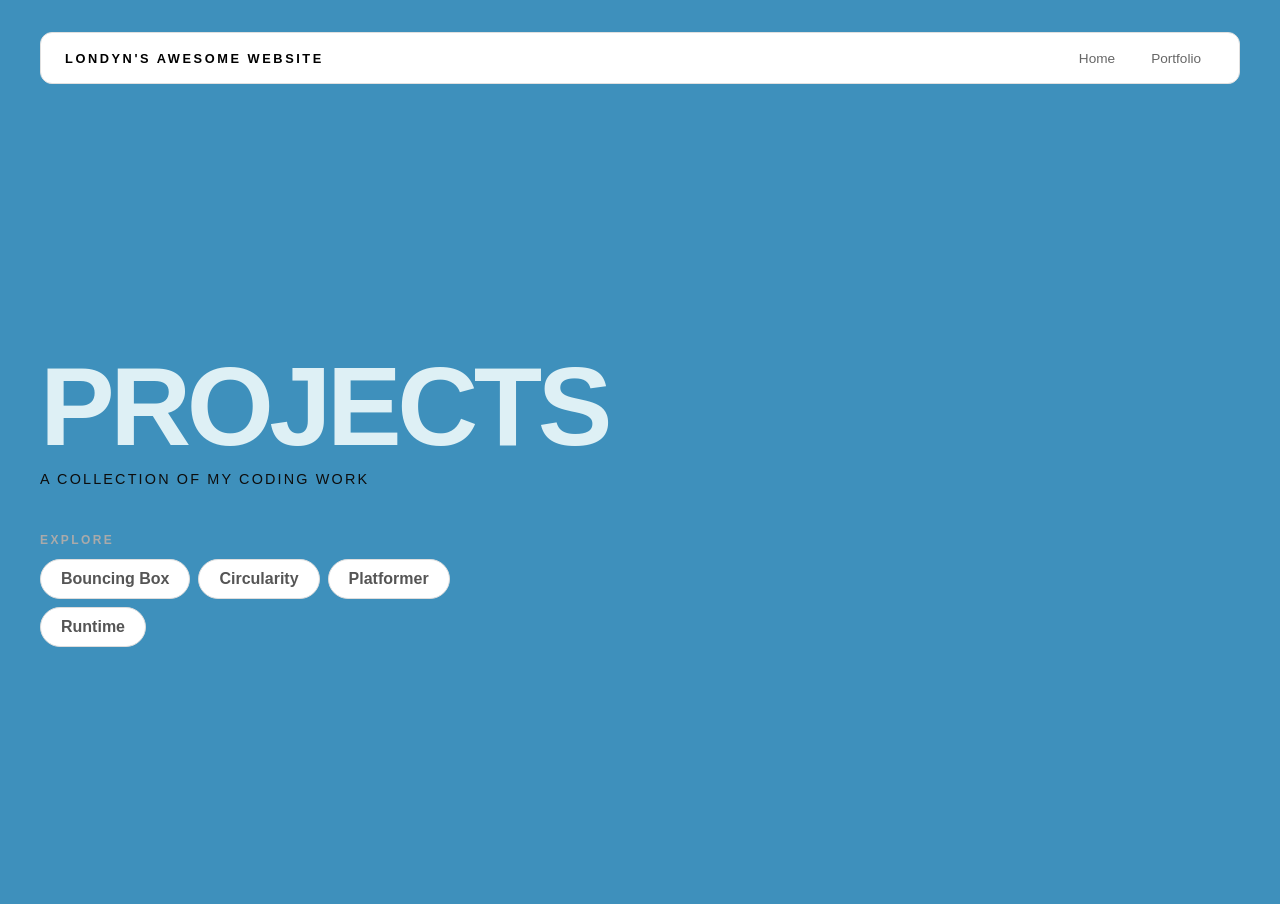
==== portfolio.html @ c6036392 "finished first website" ====
<!DOCTYPE html>
<html lang="en">

<head>
  <meta charset="UTF-8" />
  <meta name="viewport" content="width=device-width, initial-scale=1.0" />
  <title>Londyn's awesome website</title>
  <link rel="stylesheet" href="style.css" />
</head>

<body>
  <div id="all-contents">
    <nav>
      <h1>Londyn's awesome website</h1>
      <ul id="nav-ul">
        <li class="nav-li"><a href="index.html">Home</a></li>
        <li class="nav-li"><a href="portfolio.html">Portfolio</a></li>
      </ul>
    </nav>

    <main class="portfolio-main">
      <div class="content">
        <h2>Projects</h2>
        <p>A collection of my coding work</p>
        <div id="interests">
          <h3>Explore</h3>
          <ul>
            <li><a href="fsd-projects/bouncing-box/index.html">Bouncing Box</a></li>
            <li><a href="fsd-projects/circularity/index.html">Circularity</a></li>
            <li><a href="fsd-projects/platformer/index.html">Platformer</a></li>
            <li><a href="fsd-projects/runtime/index.html">Runtime</a></li>
          </ul>
        </div>
      </div>
    </main>
  </div>
</body>

</html>
---- style.css ----
* {
  box-sizing: border-box;
}

body {
  margin: 0;
  background: rgba(32, 127, 178, 0.862);
  color: #c9d4dd;
  font-family: "Helvetica Neue", Arial, sans-serif;
}

#all-contents {
  max-width: 1500px;
  min-height: 100vh;
  margin: 0 auto;
  padding: 32px 40px;
}
main {
  display: grid;
  grid-template-columns: minmax(0, 1fr) minmax(0, 1.6fr);
  align-items: center;
  min-height: calc(100vh - 160px);
  gap: clamp(32px, 5vw, 80px);
}

.sidebar {
  width: 100%;
}

.content {
  display: flex;
  flex-direction: column;
  align-items: flex-start;
  gap: 12px;
}
h2 {
  margin: 0;
  font-size: clamp(4rem, 10vw, 7rem);
  line-height: 0.9;
  font-weight: 900;
  letter-spacing: -0.04em;
  text-transform: uppercase;
  color: #def0f5;
}

.content > p {
  margin: 0;
  color: #0d0d0d;
  font-size: 0.9rem;
  text-transform: uppercase;
  letter-spacing: 0.15em;
  line-height: 1.4;
}
#interests {
  margin-top: 32px;
  width: 100%;
}

#interests h3 {
  margin: 0 0 12px;
  font-size: 0.75rem;
  font-weight: 700;
  text-transform: uppercase;
  letter-spacing: 0.2em;
  color: #aaa;
}

#interests ul {
  list-style: none;
  margin: 0;
  padding: 0;
  display: flex;
  flex-wrap: wrap;
  gap: 8px;
}

#interests li {
  color: #555;
  font-size: 1rem;
  font-weight: 600;
  padding: 10px 20px;
  background: #fff;
  border: 1px solid #ddd;
  border-radius: 100px;
  transition:
    background 0.25s ease,
    color 0.25s ease,
    transform 0.25s ease;
  cursor: default;
}

#interests li:hover {
  background: #000;
  color: #fff;
  border-color: #000;
  transform: translateY(-2px);
}

@media (max-width: 700px) {
  #all-contents {
    padding: 24px;
  }

  main {
    grid-template-columns: 1fr;
    align-items: start;
    min-height: auto;
  }

  .sidebar {
    display: none;
  }
}
.sidebar-img {
  width: 75%;
  max-width: 760px;
  aspect-ratio: 3 / 4;
  object-fit: cover;
  display: block;
  border-radius: 16px;
  filter: grayscale(100%);
  box-shadow: 0 8px 30px rgba(0, 0, 0, 0.12);
  transition:
    filter 0.4s ease,
    transform 0.4s ease,
    box-shadow 0.4s ease;
}

.sidebar-img:hover {
  filter: grayscale(0%);
  transform: translateY(-4px);
  box-shadow: 0 16px 40px rgba(0, 0, 0, 0.18);
}

nav {
  display: flex;
  justify-content: space-between;
  align-items: center;
  margin-bottom: 48px;
  padding: 16px 24px;
  background: #fff;
  border: 1px solid #e0e0e0;
  border-radius: 12px;
}

nav h1 {
  margin: 0;
  font-size: 0.8rem;
  font-weight: 700;
  text-transform: uppercase;
  letter-spacing: 0.2em;
  color: #000;
}

#nav-ul {
  list-style: none;
  display: flex;
  gap: 8px;
  margin: 0;
  padding: 0;
}

.nav-li a {
  color: #666;
  text-decoration: none;
  font-size: 0.85rem;
  font-weight: 500;
  padding: 6px 14px;
  border-radius: 8px;
  transition:
    background 0.25s ease,
    color 0.25s ease;
}

.nav-li a:hover {
  background: #000;
  color: #fff;
}

#interests li a {
  color: inherit;
  text-decoration: none;
}
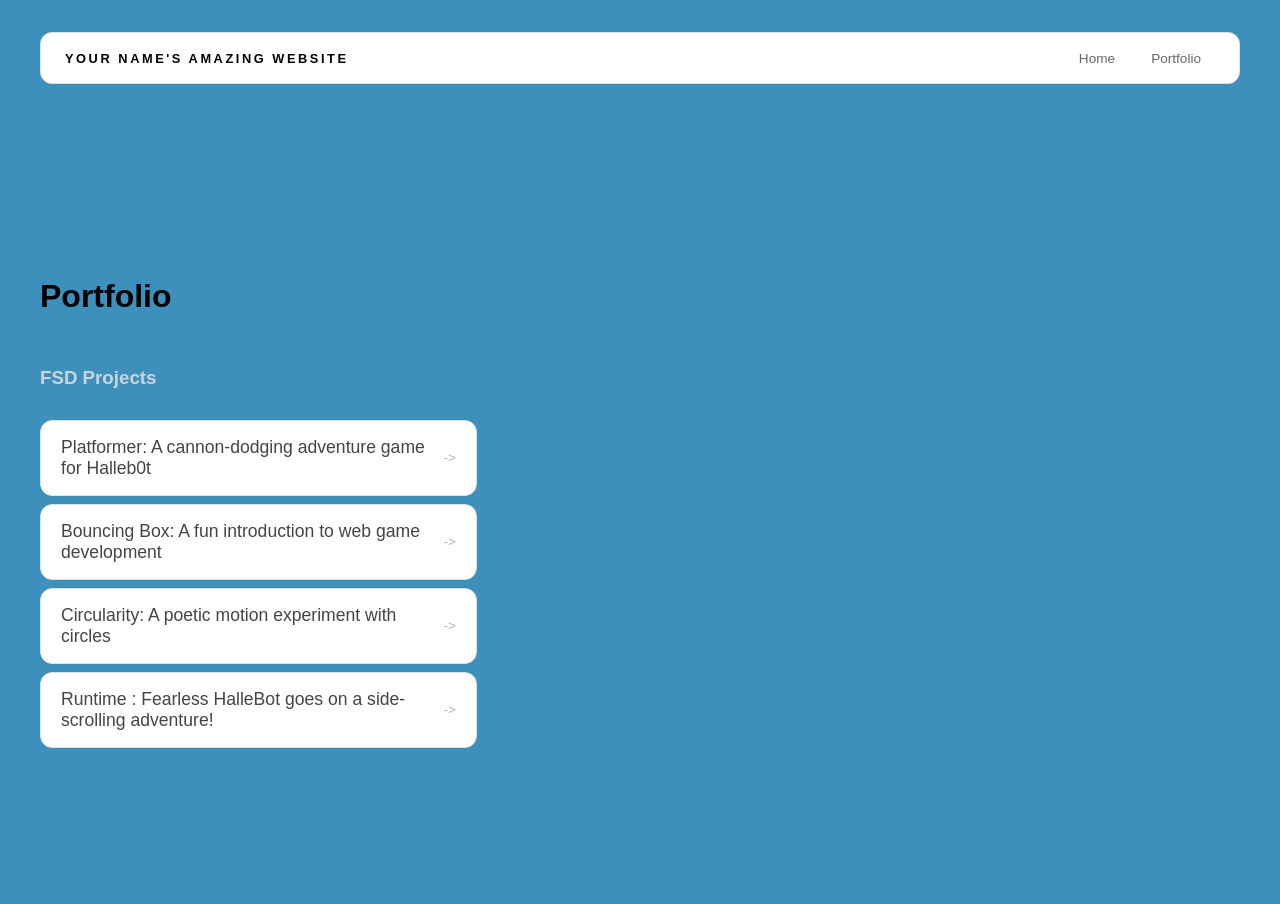
==== commit 3266f1da: "add portfolio page to website" ====
--- a/portfolio.html
+++ b/portfolio.html
@@ -1,39 +1,45 @@
-<!DOCTYPE html>
-<html lang="en">
+<html>
+  <head>
+    <title>Londyn's awesome website</title>
+    <link rel="stylesheet" href="style.css" />
+  </head>
 
-<head>
-  <meta charset="UTF-8" />
-  <meta name="viewport" content="width=device-width, initial-scale=1.0" />
-  <title>Londyn's awesome website</title>
-  <link rel="stylesheet" href="style.css" />
-</head>
+  <body>
+    <!-- All content goes here -->
+    <div id="all-contents">
+      <nav>
+        <h1>Your Name's Amazing Website</h1>
+        <ul id="nav-ul">
+          <li class="nav-li">
+            <a href="index.html">Home</a>
+          </li>
+          <li class="nav-li">
+            <a href="portfolio.html">Portfolio</a>
+          </li>
+        </ul>
+      </nav>
 
-<body>
-  <div id="all-contents">
-    <nav>
-      <h1>Londyn's awesome website</h1>
-      <ul id="nav-ul">
-        <li class="nav-li"><a href="index.html">Home</a></li>
-        <li class="nav-li"><a href="portfolio.html">Portfolio</a></li>
-      </ul>
-    </nav>
-
-    <main class="portfolio-main">
-      <div class="content">
-        <h2>Projects</h2>
-        <p>A collection of my coding work</p>
-        <div id="interests">
-          <h3>Explore</h3>
-          <ul>
-            <li><a href="fsd-projects/bouncing-box/index.html">Bouncing Box</a></li>
-            <li><a href="fsd-projects/circularity/index.html">Circularity</a></li>
-            <li><a href="fsd-projects/platformer/index.html">Platformer</a></li>
-            <li><a href="fsd-projects/runtime/index.html">Runtime</a></li>
-          </ul>
+      <main>
+        <div class="content">
+          <h1>Portfolio</h1>
+          <h3>FSD Projects</h3>
+          <ul id="portfolio">
+            <li>
+              <a href="fsd-projects/platformer/">Platformer: A cannon-dodging adventure game for Halleb0t</a>
+           </li>
+           <li>
+            <a href="fsd-projects/bouncing-box/">Bouncing Box: A fun introduction to web game development</a>
+          </li>
+          <li>
+            <a href="fsd-projects/circularity/">Circularity: A poetic motion experiment with circles</a>
+          </li>
+          <li>
+            <a href="fsd-projects/runtime/">Runtime : Fearless HalleBot goes on a side-scrolling adventure!</a>
+          </li>
+        </ul>
+        <!-- ASD Projects will go here -->
         </div>
-      </div>
-    </main>
-  </div>
-</body>
-
+      </main>
+    </div>
+  </body>
 </html>
--- a/style.css
+++ b/style.css
@@ -181,3 +181,56 @@
   color: inherit;
   text-decoration: none;
 }
+
+/* Portfolio styles */
+.content h1 {
+  color: black;
+}
+
+#portfolio {
+  list-style: none;
+  margin: 0;
+  padding: 0;
+  width: 100%;
+  display: flex;
+  flex-direction: column;
+  gap: 8px;
+}
+
+#portfolio li {
+  border-radius: 12px;
+  overflow: hidden;
+}
+
+#portfolio a {
+  display: flex;
+  justify-content: space-between;
+  align-items: center;
+  text-decoration: none;
+  color: #444;
+  padding: 16px 20px;
+  font-size: 1.1rem;
+  font-weight: 500;
+  background: #fff;
+  border: 1px solid #e0e0e0;
+  border-radius: 12px;
+  transition: background 0.25s ease, color 0.25s ease, transform 0.25s ease;
+}
+
+#portfolio a:hover {
+  background: #000;
+  color: #fff;
+  transform: translateX(4px);
+}
+
+#portfolio a::after {
+  content: "->";
+  font-size: 0.85rem;
+  opacity: 0.4;
+  transition: opacity 0.25s ease;
+  white-space: nowrap;
+}
+
+#portfolio a:hover::after {
+  opacity: 1;
+}
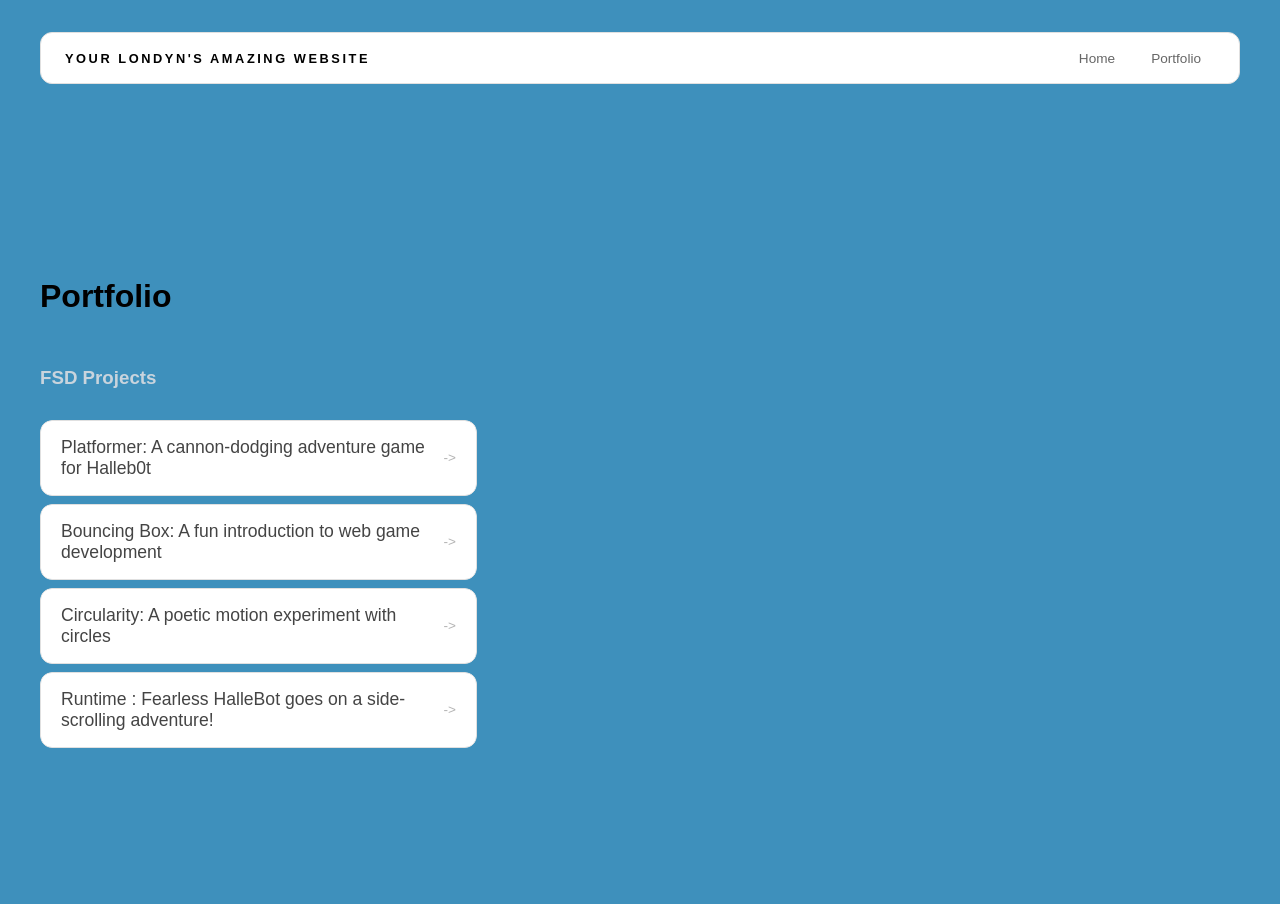
==== commit ba07be2b: "finished first website" ====
--- a/portfolio.html
+++ b/portfolio.html
@@ -8,7 +8,7 @@
     <!-- All content goes here -->
     <div id="all-contents">
       <nav>
-        <h1>Your Name's Amazing Website</h1>
+        <h1>Your Londyn's Amazing Website</h1>
         <ul id="nav-ul">
           <li class="nav-li">
             <a href="index.html">Home</a>
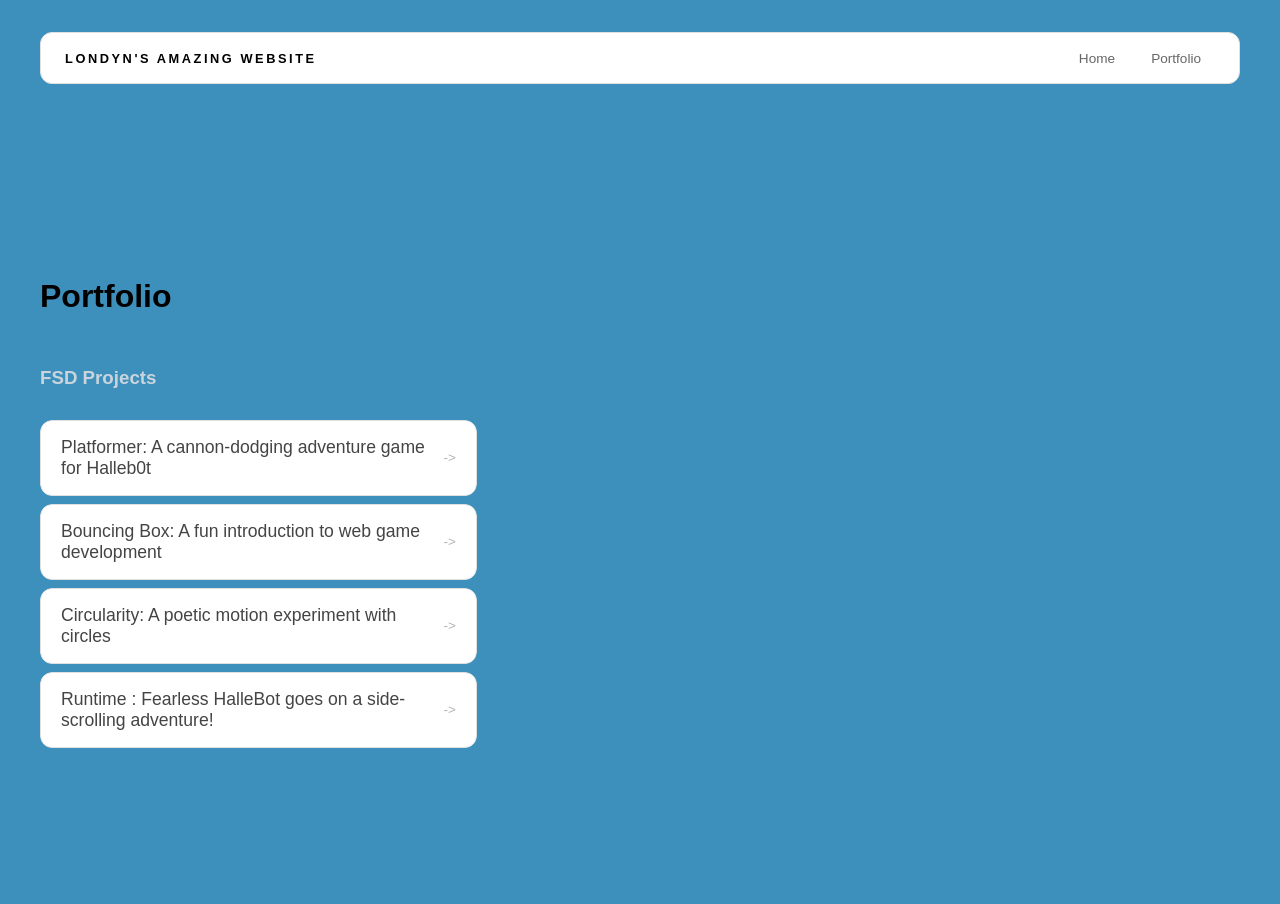
==== commit 7e0ec4a2: "Finalized platformer game" ====
--- a/portfolio.html
+++ b/portfolio.html
@@ -8,7 +8,7 @@
     <!-- All content goes here -->
     <div id="all-contents">
       <nav>
-        <h1>Your Londyn's Amazing Website</h1>
+        <h1>Londyn's Amazing Website</h1>
         <ul id="nav-ul">
           <li class="nav-li">
             <a href="index.html">Home</a>
